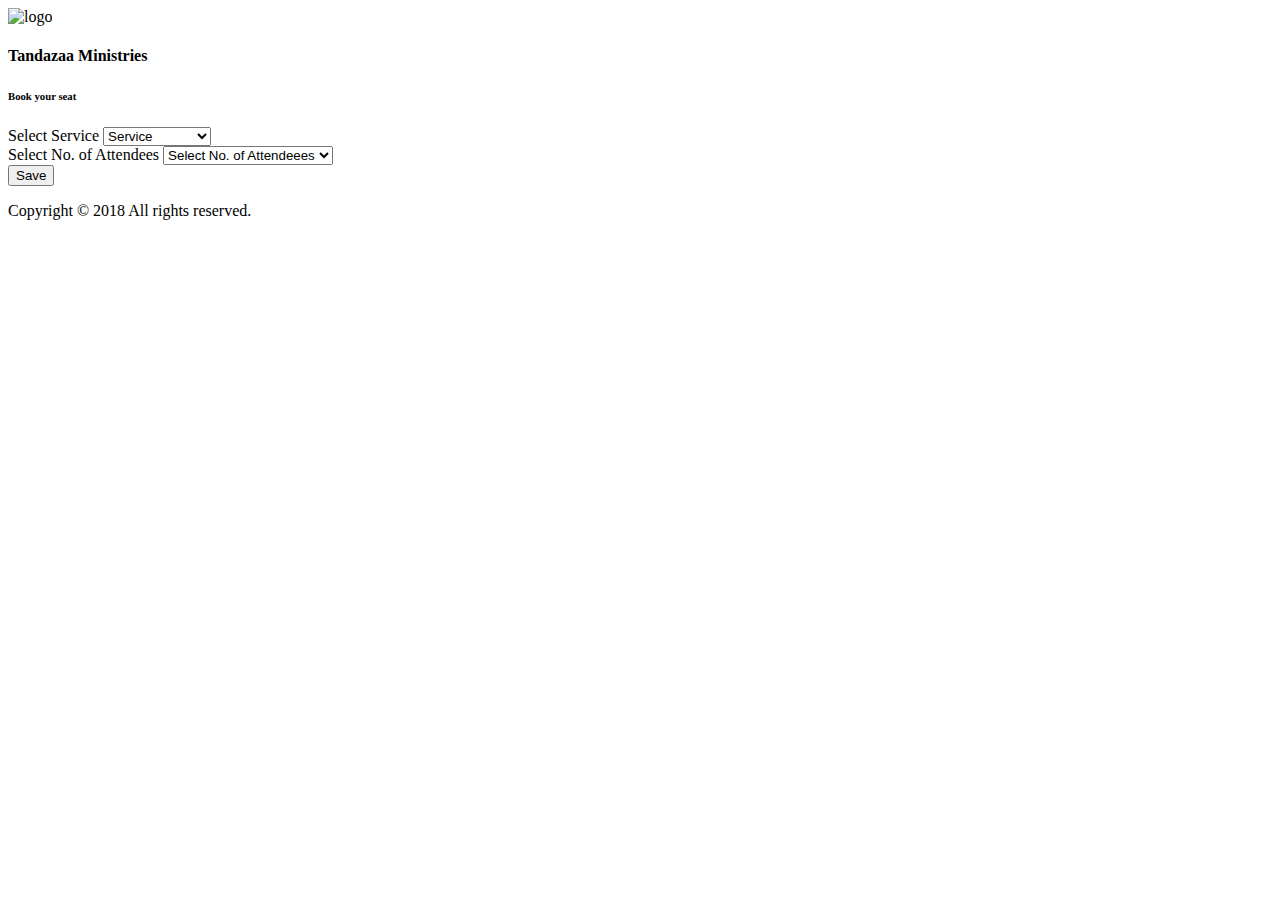
==== src/main/resources/templates/book-service1.html @ 5c1ba7b7 "bookings added" ====
<!DOCTYPE html>
<html lang="en" xmlns:th="http://www.thymeleaf.org"
      xmlns:layout="http://www.ultraq.net.nz/thymeleaf/layout">

<head>
    <!-- Required meta tags -->
    <meta charset="utf-8">
    <meta name="viewport" content="width=device-width, initial-scale=1, shrink-to-fit=no">
    <title>Book Service</title>
    <!-- plugins:css -->
    <link rel="stylesheet" th:href="@{/vendors/ti-icons/css/themify-icons.css}">
    <link rel="stylesheet" th:href="@{/vendors/css/vendor.bundle.base.css}">
    <!-- endinject -->
    <!-- Plugin css for this page -->
    <!-- End plugin css for this page -->
    <!-- inject:css -->
    <link rel="stylesheet" th:href="@{/css/vertical-layout-light/style.css}">
    <!-- endinject -->
    <link rel="shortcut icon" th:href="@{/images/favicon.png}" />
</head>
<body>
<div class="container-scroller">
    <div class="container-fluid page-body-wrapper full-page-wrapper">
        <div class="content-wrapper d-flex align-items-stretch auth auth-img-bg">
            <div class="row flex-grow">
                <div class="col-lg-6 d-flex align-items-center justify-content-center">
                    <div class="auth-form-transparent text-left p-3">
                        <div class="brand-logo">
                            <img src="../../../../images/logo.svg" alt="logo">
                        </div>
                        <h4>Tandazaa Ministries</h4>
                        <h6 class="font-weight-light">Book your seat</h6>
                        <form class="pt-3" th:object="${booking}" th:action="@{/book-service}" method="post">
                            <div class="form-group">
                                <label>Select Service</label>
                                <select class="form-control form-control-sm" required th:field="*{service_id}">
                                    <option th:selected="true" disabled value="">Select Service</option>
                                    <option th:each="service : ${services}" th:value="${service.id}" th:text="${service.title}">Service</option>
                                </select>
                            </div>
                            <div class="form-group">
                                <label>Select No. of Attendees</label>
                                <select onchange="countChange(this)" class="form-control form-control-sm" required>
                                    <option selected disabled>Select No. of Attendeees</option>
                                    <option value="1">1 Attendee</option>
                                    <option value="2">2 Attendee</option>
                                    <option value="3">3 Attendee</option>
                                    <option value="4">4 Attendee</option>
                                    <option value="5">5 Attendee</option>
                                </select>
                            </div>
                            <div class="replica">

                            </div>
                            <div class="mt-3">
                                <button class="btn btn-block btn-primary btn-lg font-weight-medium auth-form-btn" type="submit">Save</button>
                            </div>
                        </form>
                    </div>
                </div>
                <div class="col-lg-6 register-half-bg d-flex flex-row">
                    <p class="text-white font-weight-medium text-center flex-grow align-self-end">Copyright &copy; 2018  All rights reserved.</p>
                </div>
            </div>
        </div>
        <!-- content-wrapper ends -->
    </div>
    <!-- page-body-wrapper ends -->
</div>

<div style="display: none">
    <div class="row row-space elm">
        <div class="col-6">
            <div class="input-group">
                <input class="form-control-sm form-control" type="text" placeholder="Names" required name="names">
            </div>
        </div>
        <div class="col-6">
            <div class="input-group">
                <input class="form-control-sm form-control" type="text" placeholder="Phone No." required name="phone[]">
            </div>
        </div>
    </div>
</div>
<!-- container-scroller -->
<!-- plugins:js -->
<script th:src="@{/vendors/js/vendor.bundle.base.js}"></script>
<!-- endinject -->
<!-- Plugin js for this page -->
<script th:src="@{/vendors/chart.js/Chart.min.js}"></script>
<!-- End plugin js for this page -->
<!-- inject:js -->
<script th:src="@{/js/off-canvas.js}"></script>
<script th:src="@{/js/hoverable-collapse.js}"></script>
<script th:src="@{/js/template.js}"></script>
<script th:src="@{/js/settings.js}"></script>
<script th:src="@{/js/todolist.js}"></script>
<!-- endinject -->
<!-- Custom js for this page-->
<script th:src="@{/js/dashboard.js}"></script>
<!-- End custom js for this page-->
<script>

    function constructHtml(id){
        var names = "attendees["+id+"].names";
        var phone = "attendees["+id+"].phone";
        var html = "<div class=\"row row-space elm\" style='margin: 10px 0px'>\n" +
            "        <div class=\"col-6\">\n" +
            "            <div class=\"input-group\">\n" +
            "                <input class=\"form-control-sm form-control\" type=\"text\" placeholder=\"Names\" required name="+names+">\n" +
            "            </div>\n" +
            "        </div>\n" +
            "        <div class=\"col-6\">\n" +
            "            <div class=\"input-group\">\n" +
            "                <input class=\"form-control-sm form-control\" type=\"text\" placeholder=\"Phone No.\" required name="+phone+">\n" +
            "            </div>\n" +
            "        </div>\n" +
            "    </div>";
        return html;
    }
    function countChange(count) {
        var count_value = count.value;
        const div = $('.elm').clone();

        $('.replica').empty();
        if (count_value == 1)
            $('.replica').append(constructHtml(0)).removeClass("elm");
        else if (count_value == 2) {
            $('.replica').append(constructHtml(0)).removeClass("elm");
            $('.replica').append(constructHtml(1)).removeClass("elm");
        } else if (count_value == 3) {
            $('.replica').append(constructHtml(0)).removeClass("elm");
            $('.replica').append(constructHtml(1)).removeClass("elm");
            $('.replica').append(constructHtml(2)).removeClass("elm");
        } else if (count_value == 4) {
            $('.replica').append(constructHtml(0)).removeClass("elm");
            $('.replica').append(constructHtml(1)).removeClass("elm");
            $('.replica').append(constructHtml(2)).removeClass("elm");
            $('.replica').append(constructHtml(3)).removeClass("elm");
        } else if (count_value == 5) {
            $('.replica').append(constructHtml(0)).removeClass("elm");
            $('.replica').append(constructHtml(1)).removeClass("elm");
            $('.replica').append(constructHtml(2)).removeClass("elm");
            $('.replica').append(constructHtml(3)).removeClass("elm");
            $('.replica').append(constructHtml(4)).removeClass("elm");
        }
    }
</script>
</body>

</html>
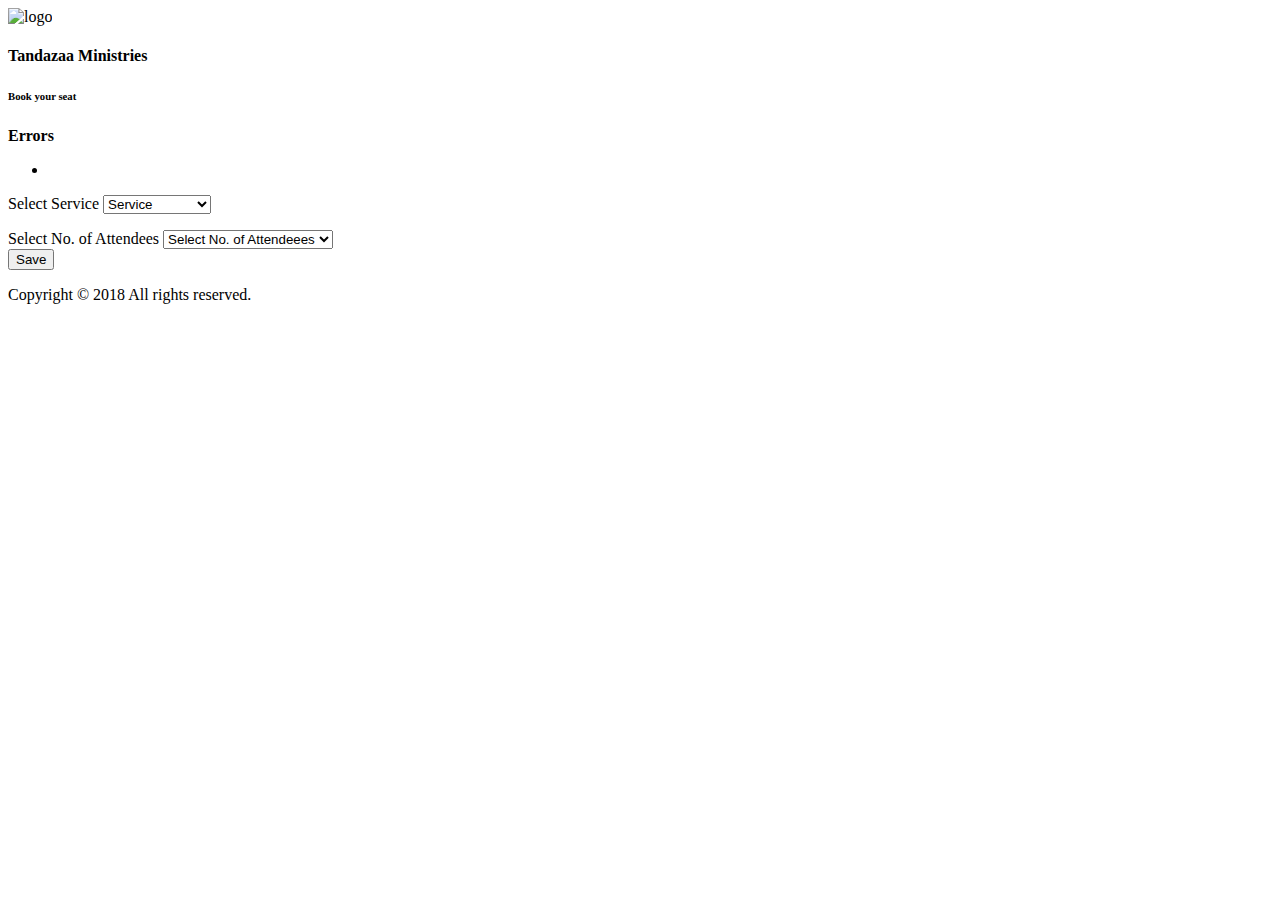
==== commit 52572895: "form validation added" ====
--- a/src/main/resources/templates/book-service1.html
+++ b/src/main/resources/templates/book-service1.html
@@ -29,14 +29,22 @@
                             <img src="../../../../images/logo.svg" alt="logo">
                         </div>
                         <h4>Tandazaa Ministries</h4>
+                        <div th:if="${message}" th:text="${message}" class="alert alert-success"/>
                         <h6 class="font-weight-light">Book your seat</h6>
                         <form class="pt-3" th:object="${booking}" th:action="@{/book-service}" method="post">
+                            <div class="alert alert-warning" th:if="${#fields.hasErrors('*')}">
+                                <p><strong>Errors</strong></p>
+                                <ul>
+                                    <li th:each="err : ${#fields.errors('*')}" th:text="${err}"></li>
+                                </ul>
+                            </div>
                             <div class="form-group">
                                 <label>Select Service</label>
                                 <select class="form-control form-control-sm" required th:field="*{service_id}">
                                     <option th:selected="true" disabled value="">Select Service</option>
                                     <option th:each="service : ${services}" th:value="${service.id}" th:text="${service.title}">Service</option>
                                 </select>
+                                <p class="alert alert-danger" th:if="${#fields.hasErrors('service_id')}" th:errors="*{service_id}"></p>
                             </div>
                             <div class="form-group">
                                 <label>Select No. of Attendees</label>
